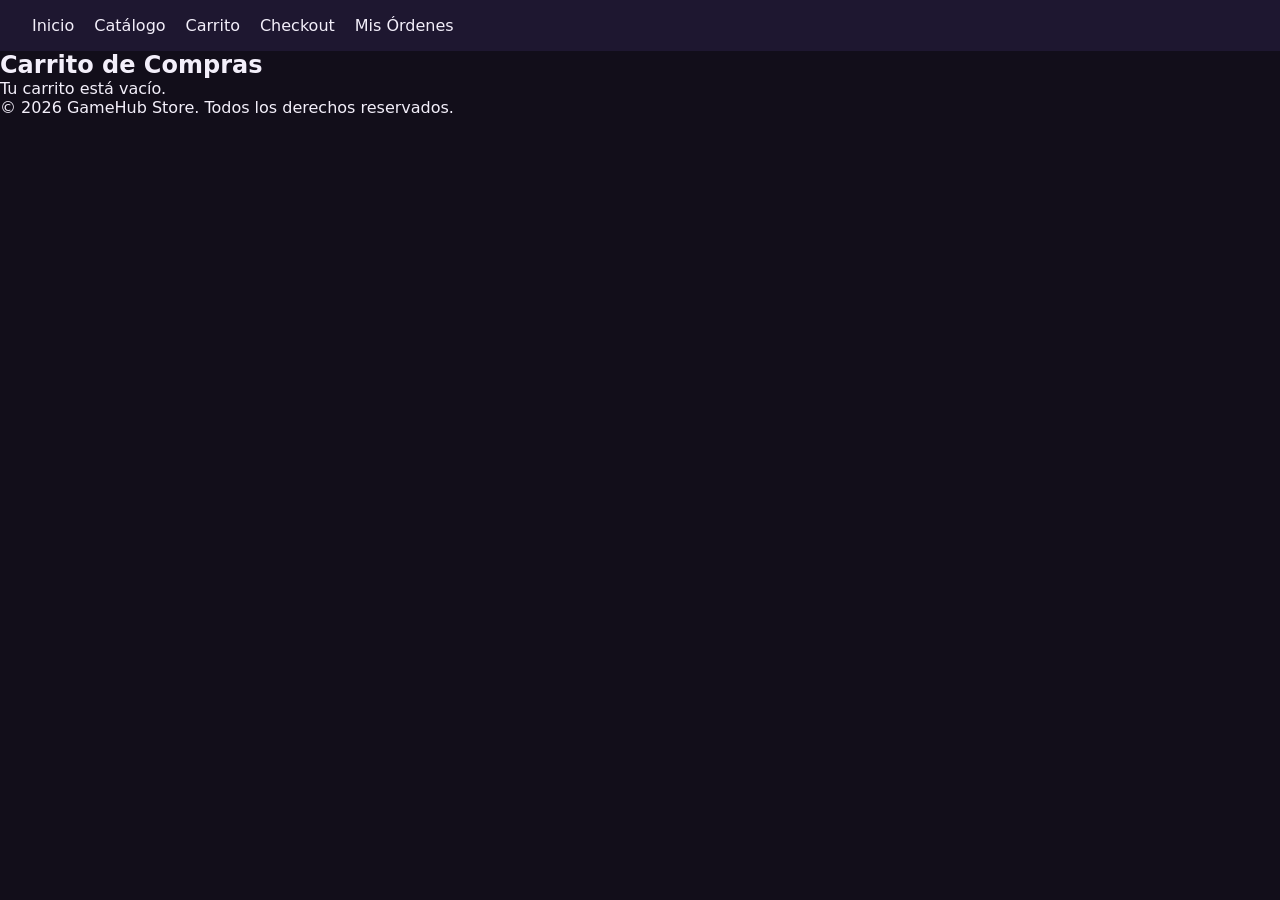
==== carrito.html @ ca14b41c "test" ====
<!DOCTYPE html>
<html lang="es">
<head>
    <meta charset="UTF-8">
    <meta name="viewport" content="width=device-width, initial-scale=1.0">
    <title>Carrito - GameHub Store</title>
    <link rel="stylesheet" href="style.css">
</head>
<body>
    <header>
        <nav>
            <ul>
                <li><a href="index.html">Inicio</a></li>
                <li><a href="catalogo.html">Catálogo</a></li>
                <li><a href="carrito.html">Carrito</a></li>
                <li><a href="checkout.html">Checkout</a></li>
                <li><a href="ordenes.html">Mis Órdenes</a></li>
            </ul>
        </nav>
    </header>

    <main>
        <section>
            <h1>Carrito de Compras</h1>
            <div id="contenedor-carrito">
                <!-- Se poblará con JavaScript según la pauta de EP1 -->
                <p>Tu carrito está vacío.</p>
            </div>
        </section>
    </main>

    <footer>
        <p>&copy; 2026 GameHub Store. Todos los derechos reservados.</p>
    </footer>
</body>
</html>
---- style.css ----
/* Declaración de la Paleta 4: Neón de tienda */
:root {
    --color-fondo: #120E1A;
    --color-superficie: #1E1730;
    --color-primario: #D6236A;
    --color-acento: #00D2FF;
    --color-texto: #F3EFFA;
    --color-error: #FF7A7A;
    --radio-borde: 8px;
    --fuente-principal: system-ui, -apple-system, sans-serif;
}

/* Reseteo básico y aplicación de variables */
* {
    box-sizing: border-box;
    margin: 0;
    padding: 0;
}

body {
    background-color: var(--color-fondo);
    color: var(--color-texto);
    font-family: var(--fuente-principal);
}

/* Estilos de navegación base */
header {
    background-color: var(--color-superficie);
    padding: 1rem 2rem;
}

nav ul {
    list-style: none;
    display: flex; /* Flexbox exigido en EP1 */
    gap: 20px;
}

nav a {
    color: var(--color-texto);
    text-decoration: none;
}

nav a:hover {
    color: var(--color-acento);
}

/* Botón primario usando contraste adecuado */
.boton-primario {
    background-color: var(--color-primario);
    color: white; /* Blanco sobre el botón primario exigido */
    padding: 10px 20px;
    text-decoration: none;
    border-radius: var(--radio-borde);
    display: inline-block;
    border: none;
    cursor: pointer;
}
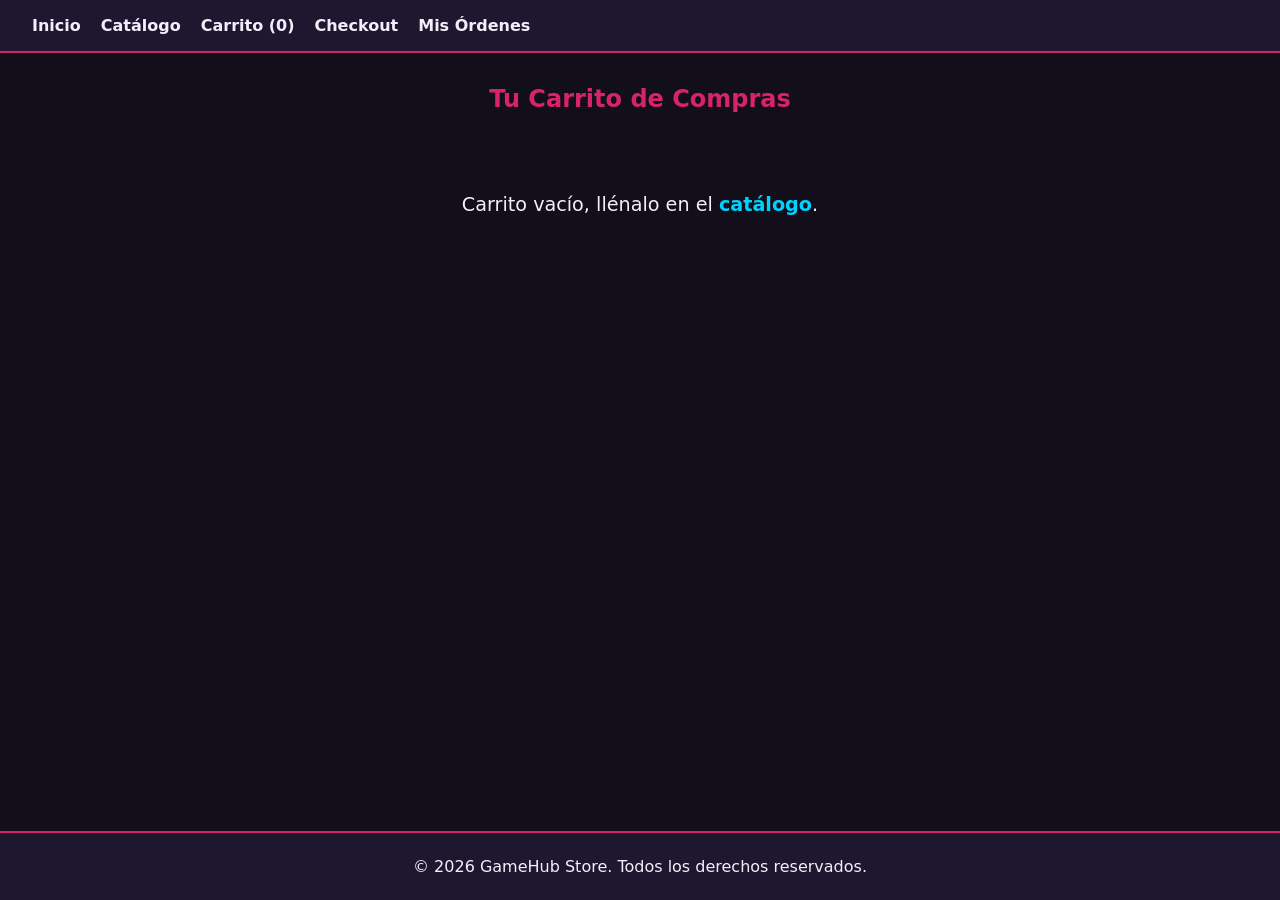
==== commit ff6713f8: "Catalogo y Carrito" ====
--- a/carrito.html
+++ b/carrito.html
@@ -10,27 +10,56 @@
     <header>
         <nav>
             <ul>
-                <li><a href="index.html">Inicio</a></li>
+                <li><a href="main.html">Inicio</a></li>
                 <li><a href="catalogo.html">Catálogo</a></li>
-                <li><a href="carrito.html">Carrito</a></li>
+                <!-- Se agregó el span para que el contador funcione aquí también -->
+                <li><a href="carrito.html">Carrito <span id="contador-carrito">(0)</span></a></li>
                 <li><a href="checkout.html">Checkout</a></li>
                 <li><a href="ordenes.html">Mis Órdenes</a></li>
             </ul>
         </nav>
     </header>
 
-    <main>
-        <section>
-            <h1>Carrito de Compras</h1>
-            <div id="contenedor-carrito">
-                <!-- Se poblará con JavaScript según la pauta de EP1 -->
-                <p>Tu carrito está vacío.</p>
+    <main class="contenedor-principal">
+        <section class="seccion-carrito">
+            <h1>Tu Carrito de Compras</h1>
+            
+            <!-- Mensaje de carrito vacío -->
+            <div id="mensaje-vacio" class="mensaje-vacio-texto">
+                Carrito vacío, llénalo en el <a href="catalogo.html">catálogo</a>.
             </div>
+
+            <!-- ¡AQUÍ ESTÁ EL ARREGLO! Este es el contenedor vital donde el JS inyecta los productos -->
+            <div id="contenedor-productos-carrito"></div>
+
+            <!-- Resumen y Totales -->
+            <aside id="resumen-carrito" class="oculto">
+                <h2>Resumen de la Orden</h2>
+                <div class="bloque-cupon">
+                    <label for="input-cupon">Código de Descuento:</label>
+                    <input type="text" id="input-cupon" placeholder="Ej: SETUP2026">
+                    <button id="btn-aplicar-cupon" class="boton-secundario">Aplicar</button>
+                    <p id="mensaje-cupon" class="mensaje-error"></p>
+                </div>
+                
+                <div class="totales">
+                    <p>Subtotal: $<span id="txt-subtotal">0</span></p>
+                    <p>Descuento: -$<span id="txt-descuento">0</span></p>
+                    <h3>Total: $<span id="txt-total">0</span></h3>
+                </div>
+
+                <div class="acciones-carrito">
+                    <button id="btn-vaciar" class="boton-peligro">Vaciar Carrito</button>
+                    <a href="checkout.html" class="boton-primario">Ir a Pagar</a>
+                </div>
+            </aside>
         </section>
     </main>
 
     <footer>
         <p>&copy; 2026 GameHub Store. Todos los derechos reservados.</p>
     </footer>
+
+    <script src="carrito.js"></script>
 </body>
 </html>
--- a/style.css
+++ b/style.css
@@ -1,57 +1,432 @@
-/* Declaración de la Paleta 4: Neón de tienda */
+/* --- PALETA DE COLORES: PALETA 4 (Neón de tienda) --- */
 :root {
-    --color-fondo: #120E1A;
-    --color-superficie: #1E1730;
-    --color-primario: #D6236A;
-    --color-acento: #00D2FF;
-    --color-texto: #F3EFFA;
-    --color-error: #FF7A7A;
+    --color-fondo: #120E1A;       /* Violeta oscuro para el fondo base */
+    --color-superficie: #1E1730;  /* Violeta un poco más claro para tarjetas/contenedores */
+    --color-primario: #D6236A;    /* Magenta para acciones principales */
+    --color-acento: #00D2FF;      /* Cian para destacar precios o links */
+    --color-texto: #F3EFFA;       /* Blanco/Gris claro para lectura */
+    --color-error: #FF7A7A;       /* Rojo/Salmón para errores y alertas */
     --radio-borde: 8px;
     --fuente-principal: system-ui, -apple-system, sans-serif;
 }
 
-/* Reseteo básico y aplicación de variables */
+/* --- ESTILOS BASE Y ESTRUCTURA --- */
 * {
-    box-sizing: border-box;
     margin: 0;
     padding: 0;
-}
-
-body {
-    background-color: var(--color-fondo);
-    color: var(--color-texto);
+    box-sizing: border-box;
     font-family: var(--fuente-principal);
 }
 
-/* Estilos de navegación base */
+body { 
+    background-color: var(--color-fondo); 
+    color: var(--color-texto); 
+    display: flex;
+    flex-direction: column;
+    min-height: 100vh; /* Ocupa al menos el 100% de la altura de la pantalla */
+}
+
+main {
+    flex: 1; /* Permite que el contenido principal crezca y empuje el footer hacia abajo */
+    padding: 2rem;
+    max-width: 1200px;
+    margin: 0 auto;
+    width: 100%;
+}
+
+/* --- NAVEGACIÓN (CABECERA) --- */
 header {
     background-color: var(--color-superficie);
     padding: 1rem 2rem;
+    border-bottom: 2px solid var(--color-primario);
 }
 
 nav ul {
     list-style: none;
-    display: flex; /* Flexbox exigido en EP1 */
+    display: flex;
     gap: 20px;
 }
 
 nav a {
     color: var(--color-texto);
     text-decoration: none;
-}
-
-nav a:hover {
+    font-weight: bold;
+    transition: color 0.3s;
+}
+
+nav a:hover, nav a.activo {
     color: var(--color-acento);
 }
 
-/* Botón primario usando contraste adecuado */
+/* --- COMPONENTES GENÉRICOS --- */
 .boton-primario {
     background-color: var(--color-primario);
-    color: white; /* Blanco sobre el botón primario exigido */
+    color: #F3EFFA; 
+    border: none;
+    border-radius: var(--radio-borde);
+    cursor: pointer;
+    font-weight: bold;
+    transition: filter 0.3s;
     padding: 10px 20px;
+    text-align: center;
+    display: inline-block;
     text-decoration: none;
-    border-radius: var(--radio-borde);
-    display: inline-block;
+}
+
+.boton-primario:hover {
+    filter: brightness(1.2);
+}
+
+.boton-secundario {
+    background-color: transparent;
+    color: var(--color-acento);
+    border: 1px solid var(--color-acento);
+    padding: 8px 16px;
+    border-radius: var(--radio-borde);
+    cursor: pointer;
+}
+
+.boton-peligro {
+    background-color: var(--color-error);
+    color: #120E1A; 
+    padding: 8px 16px;
     border: none;
+    border-radius: var(--radio-borde);
     cursor: pointer;
+    font-weight: bold;
+}
+
+.mensaje-error { 
+    color: var(--color-error); 
+    font-size: 0.9rem;
+    margin-top: 5px;
+}
+
+.oculto {
+    display: none !important;
+}
+
+/* --- VISTA: CARRITO DE COMPRAS --- */
+.seccion-carrito {
+    display: grid;
+    grid-template-columns: 2fr 1fr;
+    gap: 2rem;
+}
+
+.seccion-carrito > h1 {
+    grid-column: 1 / -1; 
+    text-align: center;
+    margin-bottom: 1rem;
+    color: var(--color-primario);
+}
+
+.mensaje-vacio-texto {
+    grid-column: 1 / -1;
+    text-align: center;
+    font-size: 1.2rem;
+    margin-top: 2rem;
+}
+
+.mensaje-vacio-texto a {
+    color: var(--color-acento);
+    text-decoration: none;
+    font-weight: bold;
+}
+
+.mensaje-vacio-texto a:hover {
+    text-decoration: underline;
+}
+
+/* Diseño Estructurado de la Línea del Carrito */
+.linea-carrito {
+    display: grid;
+    grid-template-columns: 80px 2fr 1fr 1fr auto;
+    gap: 1.5rem;
+    align-items: center;
+    background-color: var(--color-superficie);
+    padding: 1.5rem;
+    margin-bottom: 1.5rem;
+    border-radius: var(--radio-borde);
+    border: 1px solid #332854;
+    transition: box-shadow 0.3s ease, border-color 0.3s ease, transform 0.2s ease;
+}
+
+.linea-carrito:hover {
+    border-color: var(--color-primario);
+    box-shadow: 0 0 15px rgba(214, 35, 106, 0.15); 
+    transform: translateX(5px); 
+}
+
+.linea-carrito img {
+    width: 80px;
+    height: 80px;
+    object-fit: cover;
+    border-radius: var(--radio-borde);
+    background-color: var(--color-fondo);
+    border: 1px solid #332854;
+}
+
+.info-producto h3 {
+    font-size: 1.15rem;
+    margin-bottom: 0.5rem;
+    color: var(--color-texto);
+}
+
+.info-producto p {
+    color: #A094B8; 
+    font-size: 0.95rem;
+}
+
+.control-cantidad {
+    display: flex;
+    flex-direction: column;
+    align-items: center;
+}
+
+.control-cantidad label {
+    font-size: 0.85rem;
+    margin-bottom: 0.3rem;
+    color: var(--color-acento); 
+}
+
+.control-cantidad input {
+    width: 65px;
+    padding: 8px;
+    background-color: var(--color-fondo);
+    color: var(--color-texto);
+    border: 1px solid var(--color-acento);
+    border-radius: 4px;
+    text-align: center;
+    font-weight: bold;
+}
+
+.stock-disponible {
+    font-size: 0.75rem;
+    color: #A094B8;
+    margin-top: 5px;
+}
+
+.subtotal-linea p {
+    font-size: 1.25rem;
+    font-weight: bold;
+    color: var(--color-primario); 
+    text-align: right;
+}
+
+.btn-quitar {
+    width: 40px;
+    height: 40px;
+    border-radius: 50%; 
+    display: flex;
+    justify-content: center;
+    align-items: center;
+    font-size: 1.2rem;
+    transition: transform 0.2s;
+}
+
+.btn-quitar:hover {
+    transform: scale(1.1);
+}
+
+/* Resumen del carrito (Totales) */
+#resumen-carrito {
+    background-color: var(--color-superficie);
+    padding: 1.5rem;
+    border-radius: var(--radio-borde);
+    height: fit-content;
+}
+
+.bloque-cupon {
+    margin: 1.5rem 0;
+}
+
+.bloque-cupon input {
+    width: 100%;
+    padding: 8px;
+    margin: 8px 0;
+    background-color: var(--color-fondo);
+    color: var(--color-texto);
+    border: 1px solid #332854;
+    border-radius: 4px;
+}
+
+.totales {
+    margin-bottom: 1.5rem;
+    border-top: 1px solid #332854;
+    padding-top: 1rem;
+}
+
+.totales h3 {
+    color: var(--color-acento); 
+    margin-top: 10px;
+    font-size: 1.5rem;
+}
+
+.acciones-carrito {
+    display: flex;
+    flex-direction: column;
+    gap: 10px;
+}
+
+/* --- VISTA: CATÁLOGO DE PRODUCTOS --- */
+.layout-catalogo {
+    display: grid;
+    grid-template-columns: 250px 1fr;
+    gap: 2rem;
+    align-items: start;
+}
+
+.panel-filtros {
+    background-color: var(--color-superficie);
+    padding: 1.5rem;
+    border-radius: var(--radio-borde);
+    border: 1px solid #332854;
+}
+
+.grupo-filtro {
+    margin-bottom: 1.2rem;
+    display: flex;
+    flex-direction: column;
+}
+
+.grupo-filtro label {
+    margin-bottom: 0.5rem;
+    font-weight: bold;
+    color: var(--color-acento); 
+}
+
+.grupo-filtro select,
+.grupo-filtro input {
+    padding: 8px;
+    background-color: var(--color-fondo);
+    color: var(--color-texto);
+    border: 1px solid #332854;
+    border-radius: 4px;
+    margin-bottom: 5px;
+}
+
+.grilla-productos {
+    display: grid;
+    grid-template-columns: repeat(auto-fill, minmax(220px, 1fr));
+    gap: 1.5rem;
+}
+
+.tarjeta-producto {
+    background-color: var(--color-superficie);
+    border-radius: var(--radio-borde);
+    padding: 1rem;
+    text-align: center;
+    border: 1px solid #332854;
+    transition: transform 0.2s;
+}
+
+.tarjeta-producto:hover {
+    transform: translateY(-5px);
+}
+
+.tarjeta-producto img {
+    width: 100%;
+    height: 200px;
+    object-fit: cover;
+    border-radius: var(--radio-borde);
+    margin-bottom: 1rem;
+}
+
+.info-tarjeta h3 {
+    font-size: 1.1rem;
+    margin-bottom: 0.5rem;
+    height: 40px; 
+}
+
+.precio {
+    font-size: 1.2rem;
+    font-weight: bold;
+    color: var(--color-primario); 
+    margin-bottom: 0.5rem;
+}
+
+.stock-ok {
+    color: var(--color-acento); 
+    font-size: 0.9rem;
+    margin-bottom: 1rem;
+}
+
+.stock-nulo {
+    color: var(--color-error); 
+    font-size: 0.9rem;
+    margin-bottom: 1rem;
+}
+
+.boton-deshabilitado {
+    background-color: #332854; 
+    color: #A094B8;
+    padding: 10px;
+    border: none;
+    border-radius: var(--radio-borde);
+    cursor: not-allowed;
+    width: 100%;
+}
+
+.contenedor-cargar-mas {
+    text-align: center;
+    margin-top: 2rem;
+}
+
+/* --- FOOTER --- */
+footer {
+    text-align: center;
+    padding: 1.5rem;
+    background-color: var(--color-superficie);
+    border-top: 2px solid var(--color-primario);
+    margin-top: 2rem;
+    width: 100%;
+}
+
+/* --- RESPONSIVIDAD (MÓVILES) --- */
+@media (max-width: 768px) {
+    .seccion-carrito, .layout-catalogo {
+        grid-template-columns: 1fr;
+    }
+
+    /* Ajuste de la línea del carrito para móviles */
+    .linea-carrito {
+        grid-template-columns: 80px 1fr auto;
+        grid-template-rows: auto auto auto;
+        gap: 1rem;
+    }
+
+    .info-producto {
+        grid-column: 2;
+        grid-row: 1;
+    }
+
+    .btn-quitar {
+        grid-column: 3;
+        grid-row: 1;
+    }
+
+    .control-cantidad {
+        grid-column: 1 / -1;
+        grid-row: 2;
+        flex-direction: row;
+        justify-content: space-between;
+        background-color: var(--color-fondo);
+        padding: 10px;
+        border-radius: var(--radio-borde);
+    }
+
+    .control-cantidad label { margin: 0; }
+    .stock-disponible { margin: 0; }
+
+    .subtotal-linea {
+        grid-column: 1 / -1;
+        grid-row: 3;
+        text-align: center;
+        border-top: 1px dashed #332854;
+        padding-top: 10px;
+    }
+    
+    .subtotal-linea p {
+        text-align: center;
+    }
 }
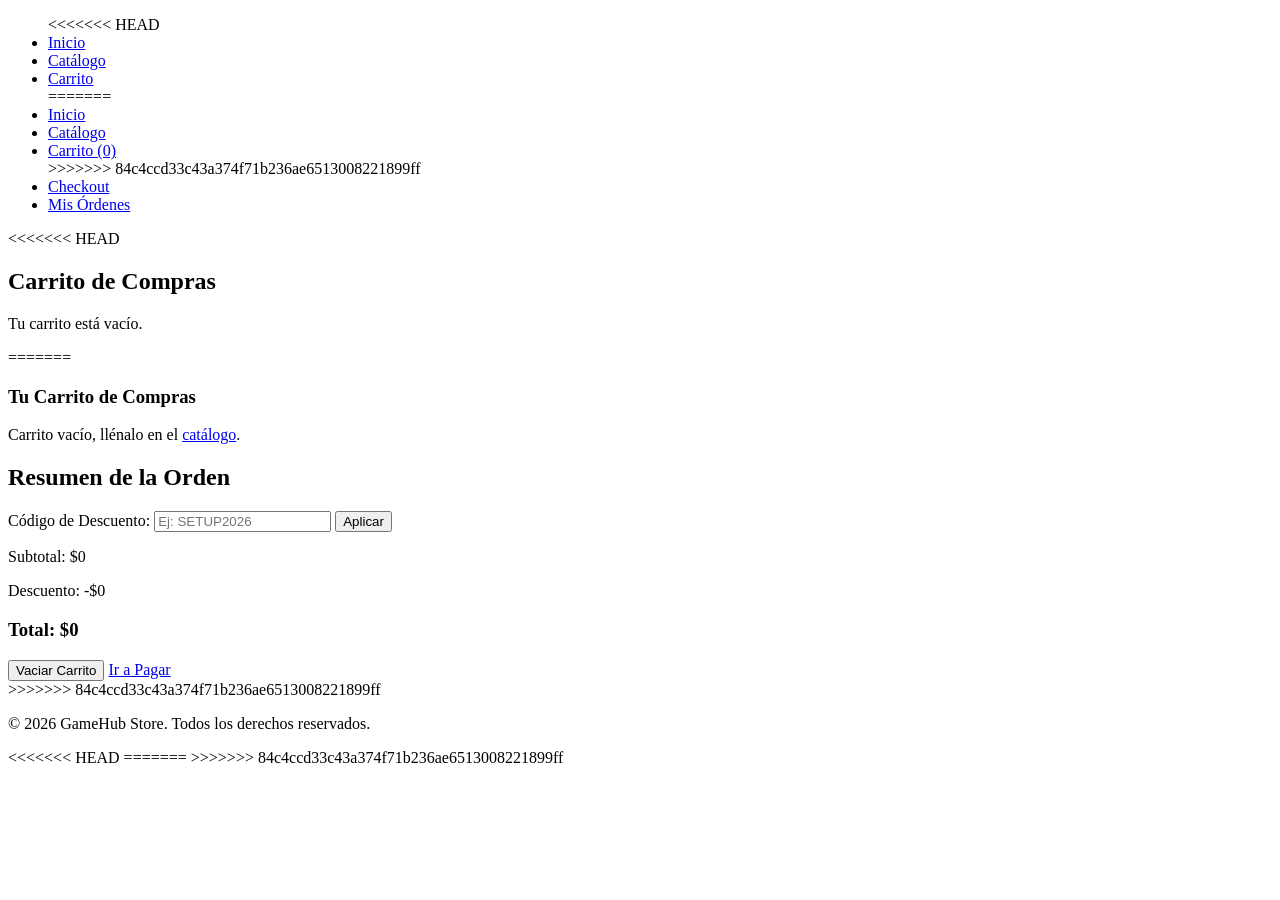
==== commit f2d58ba7: "mejoras visuales en catalogo y logica en index" ====
--- a/carrito.html
+++ b/carrito.html
@@ -10,16 +10,31 @@
     <header>
         <nav>
             <ul>
+<<<<<<< HEAD
+                <li><a href="index.html">Inicio</a></li>
+                <li><a href="catalogo.html">Catálogo</a></li>
+                <li><a href="carrito.html">Carrito</a></li>
+=======
                 <li><a href="main.html">Inicio</a></li>
                 <li><a href="catalogo.html">Catálogo</a></li>
                 <!-- Se agregó el span para que el contador funcione aquí también -->
                 <li><a href="carrito.html">Carrito <span id="contador-carrito">(0)</span></a></li>
+>>>>>>> 84c4ccd33c43a374f71b236ae6513008221899ff
                 <li><a href="checkout.html">Checkout</a></li>
                 <li><a href="ordenes.html">Mis Órdenes</a></li>
             </ul>
         </nav>
     </header>
 
+<<<<<<< HEAD
+    <main>
+        <section>
+            <h1>Carrito de Compras</h1>
+            <div id="contenedor-carrito">
+                <!-- Se poblará con JavaScript según la pauta de EP1 -->
+                <p>Tu carrito está vacío.</p>
+            </div>
+=======
     <main class="contenedor-principal">
         <section class="seccion-carrito">
             <h1>Tu Carrito de Compras</h1>
@@ -53,13 +68,17 @@
                     <a href="checkout.html" class="boton-primario">Ir a Pagar</a>
                 </div>
             </aside>
+>>>>>>> 84c4ccd33c43a374f71b236ae6513008221899ff
         </section>
     </main>
 
     <footer>
         <p>&copy; 2026 GameHub Store. Todos los derechos reservados.</p>
     </footer>
+<<<<<<< HEAD
+=======
 
     <script src="carrito.js"></script>
+>>>>>>> 84c4ccd33c43a374f71b236ae6513008221899ff
 </body>
 </html>
--- a/style.css
+++ b/style.css
@@ -1,3 +1,13 @@
+<<<<<<< HEAD
+/* Declaración de la Paleta 4: Neón de tienda */
+:root {
+    --color-fondo: #120E1A;
+    --color-superficie: #1E1730;
+    --color-primario: #D6236A;
+    --color-acento: #00D2FF;
+    --color-texto: #F3EFFA;
+    --color-error: #FF7A7A;
+=======
 /* --- PALETA DE COLORES: PALETA 4 (Neón de tienda) --- */
 :root {
     --color-fondo: #120E1A;       /* Violeta oscuro para el fondo base */
@@ -6,10 +16,30 @@
     --color-acento: #00D2FF;      /* Cian para destacar precios o links */
     --color-texto: #F3EFFA;       /* Blanco/Gris claro para lectura */
     --color-error: #FF7A7A;       /* Rojo/Salmón para errores y alertas */
+>>>>>>> 84c4ccd33c43a374f71b236ae6513008221899ff
     --radio-borde: 8px;
     --fuente-principal: system-ui, -apple-system, sans-serif;
 }
 
+<<<<<<< HEAD
+/* Reseteo básico y aplicación de variables */
+* {
+    box-sizing: border-box;
+    margin: 0;
+    padding: 0;
+}
+
+body {
+    background-color: var(--color-fondo);
+    color: var(--color-texto);
+    font-family: var(--fuente-principal);
+}
+
+/* Estilos de navegación base */
+header {
+    background-color: var(--color-superficie);
+    padding: 1rem 2rem;
+=======
 /* --- ESTILOS BASE Y ESTRUCTURA --- */
 * {
     margin: 0;
@@ -39,17 +69,40 @@
     background-color: var(--color-superficie);
     padding: 1rem 2rem;
     border-bottom: 2px solid var(--color-primario);
+>>>>>>> 84c4ccd33c43a374f71b236ae6513008221899ff
 }
 
 nav ul {
     list-style: none;
-    display: flex;
+<<<<<<< HEAD
+    display: flex; /* Flexbox exigido en EP1 */
+=======
+    display: flex;
+>>>>>>> 84c4ccd33c43a374f71b236ae6513008221899ff
     gap: 20px;
 }
 
 nav a {
     color: var(--color-texto);
     text-decoration: none;
+<<<<<<< HEAD
+}
+
+nav a:hover {
+    color: var(--color-acento);
+}
+
+/* Botón primario usando contraste adecuado */
+.boton-primario {
+    background-color: var(--color-primario);
+    color: white; /* Blanco sobre el botón primario exigido */
+    padding: 10px 20px;
+    text-decoration: none;
+    border-radius: var(--radio-borde);
+    display: inline-block;
+    border: none;
+    cursor: pointer;
+=======
     font-weight: bold;
     transition: color 0.3s;
 }
@@ -429,4 +482,5 @@
     .subtotal-linea p {
         text-align: center;
     }
+>>>>>>> 84c4ccd33c43a374f71b236ae6513008221899ff
 }
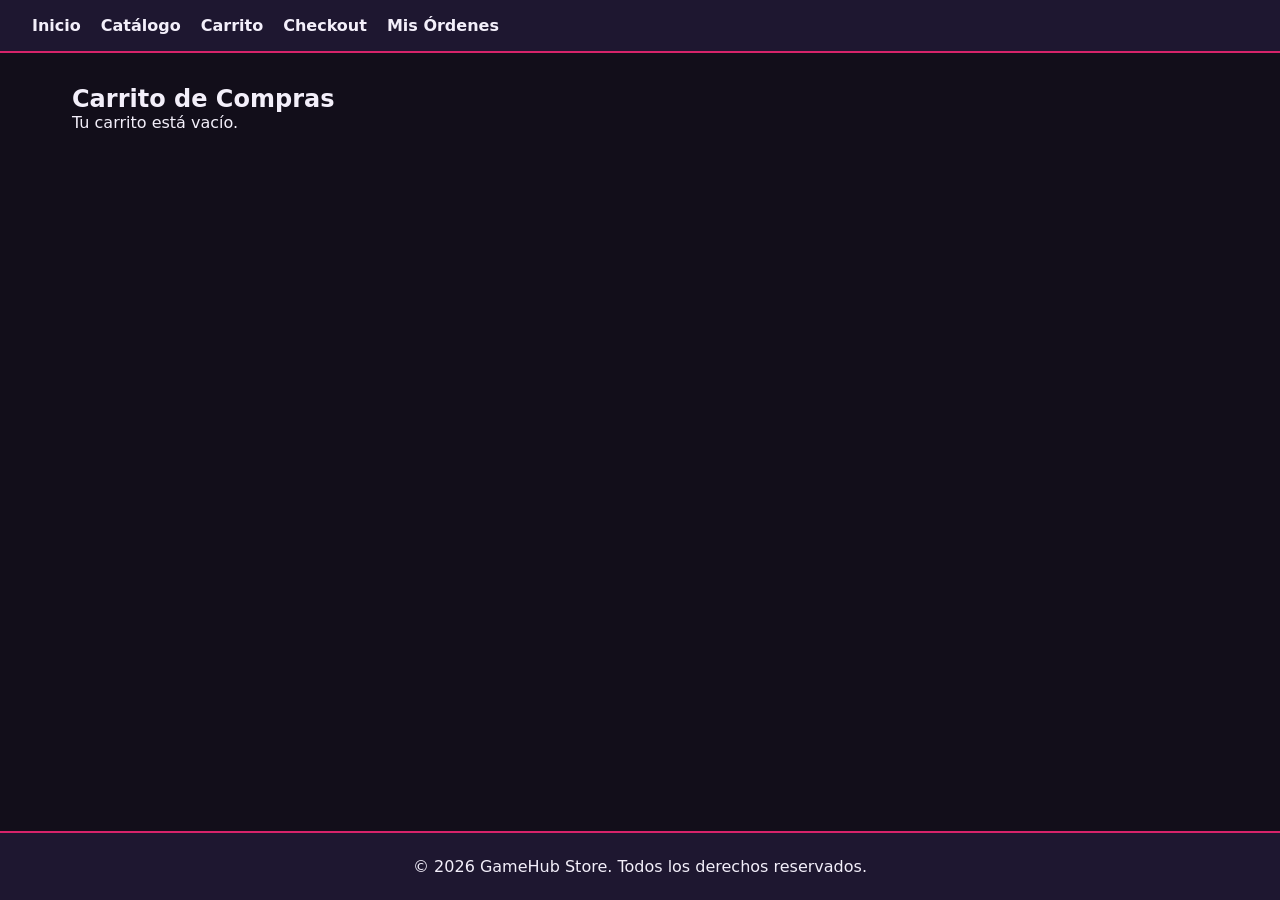
==== commit a9641994: "Refactor carrito.html and style.css for improved structure and functionality" ====
--- a/carrito.html
+++ b/carrito.html
@@ -10,23 +10,15 @@
     <header>
         <nav>
             <ul>
-<<<<<<< HEAD
                 <li><a href="index.html">Inicio</a></li>
                 <li><a href="catalogo.html">Catálogo</a></li>
                 <li><a href="carrito.html">Carrito</a></li>
-=======
-                <li><a href="main.html">Inicio</a></li>
-                <li><a href="catalogo.html">Catálogo</a></li>
-                <!-- Se agregó el span para que el contador funcione aquí también -->
-                <li><a href="carrito.html">Carrito <span id="contador-carrito">(0)</span></a></li>
->>>>>>> 84c4ccd33c43a374f71b236ae6513008221899ff
                 <li><a href="checkout.html">Checkout</a></li>
                 <li><a href="ordenes.html">Mis Órdenes</a></li>
             </ul>
         </nav>
     </header>
 
-<<<<<<< HEAD
     <main>
         <section>
             <h1>Carrito de Compras</h1>
@@ -34,51 +26,11 @@
                 <!-- Se poblará con JavaScript según la pauta de EP1 -->
                 <p>Tu carrito está vacío.</p>
             </div>
-=======
-    <main class="contenedor-principal">
-        <section class="seccion-carrito">
-            <h1>Tu Carrito de Compras</h1>
-            
-            <!-- Mensaje de carrito vacío -->
-            <div id="mensaje-vacio" class="mensaje-vacio-texto">
-                Carrito vacío, llénalo en el <a href="catalogo.html">catálogo</a>.
-            </div>
-
-            <!-- ¡AQUÍ ESTÁ EL ARREGLO! Este es el contenedor vital donde el JS inyecta los productos -->
-            <div id="contenedor-productos-carrito"></div>
-
-            <!-- Resumen y Totales -->
-            <aside id="resumen-carrito" class="oculto">
-                <h2>Resumen de la Orden</h2>
-                <div class="bloque-cupon">
-                    <label for="input-cupon">Código de Descuento:</label>
-                    <input type="text" id="input-cupon" placeholder="Ej: SETUP2026">
-                    <button id="btn-aplicar-cupon" class="boton-secundario">Aplicar</button>
-                    <p id="mensaje-cupon" class="mensaje-error"></p>
-                </div>
-                
-                <div class="totales">
-                    <p>Subtotal: $<span id="txt-subtotal">0</span></p>
-                    <p>Descuento: -$<span id="txt-descuento">0</span></p>
-                    <h3>Total: $<span id="txt-total">0</span></h3>
-                </div>
-
-                <div class="acciones-carrito">
-                    <button id="btn-vaciar" class="boton-peligro">Vaciar Carrito</button>
-                    <a href="checkout.html" class="boton-primario">Ir a Pagar</a>
-                </div>
-            </aside>
->>>>>>> 84c4ccd33c43a374f71b236ae6513008221899ff
         </section>
     </main>
 
     <footer>
         <p>&copy; 2026 GameHub Store. Todos los derechos reservados.</p>
     </footer>
-<<<<<<< HEAD
-=======
-
-    <script src="carrito.js"></script>
->>>>>>> 84c4ccd33c43a374f71b236ae6513008221899ff
 </body>
 </html>
--- a/style.css
+++ b/style.css
@@ -1,45 +1,15 @@
-<<<<<<< HEAD
-/* Declaración de la Paleta 4: Neón de tienda */
-:root {
-    --color-fondo: #120E1A;
-    --color-superficie: #1E1730;
-    --color-primario: #D6236A;
-    --color-acento: #00D2FF;
-    --color-texto: #F3EFFA;
-    --color-error: #FF7A7A;
-=======
 /* --- PALETA DE COLORES: PALETA 4 (Neón de tienda) --- */
 :root {
     --color-fondo: #120E1A;       /* Violeta oscuro para el fondo base */
     --color-superficie: #1E1730;  /* Violeta un poco más claro para tarjetas/contenedores */
     --color-primario: #D6236A;    /* Magenta para acciones principales */
-    --color-acento: #00D2FF;      /* Cian para destacar precios o links */
+    --color-acento: #004ffa;      /* Cian para destacar precios o links */
     --color-texto: #F3EFFA;       /* Blanco/Gris claro para lectura */
     --color-error: #FF7A7A;       /* Rojo/Salmón para errores y alertas */
->>>>>>> 84c4ccd33c43a374f71b236ae6513008221899ff
     --radio-borde: 8px;
     --fuente-principal: system-ui, -apple-system, sans-serif;
 }
 
-<<<<<<< HEAD
-/* Reseteo básico y aplicación de variables */
-* {
-    box-sizing: border-box;
-    margin: 0;
-    padding: 0;
-}
-
-body {
-    background-color: var(--color-fondo);
-    color: var(--color-texto);
-    font-family: var(--fuente-principal);
-}
-
-/* Estilos de navegación base */
-header {
-    background-color: var(--color-superficie);
-    padding: 1rem 2rem;
-=======
 /* --- ESTILOS BASE Y ESTRUCTURA --- */
 * {
     margin: 0;
@@ -69,40 +39,17 @@
     background-color: var(--color-superficie);
     padding: 1rem 2rem;
     border-bottom: 2px solid var(--color-primario);
->>>>>>> 84c4ccd33c43a374f71b236ae6513008221899ff
 }
 
 nav ul {
     list-style: none;
-<<<<<<< HEAD
-    display: flex; /* Flexbox exigido en EP1 */
-=======
-    display: flex;
->>>>>>> 84c4ccd33c43a374f71b236ae6513008221899ff
+    display: flex;
     gap: 20px;
 }
 
 nav a {
     color: var(--color-texto);
     text-decoration: none;
-<<<<<<< HEAD
-}
-
-nav a:hover {
-    color: var(--color-acento);
-}
-
-/* Botón primario usando contraste adecuado */
-.boton-primario {
-    background-color: var(--color-primario);
-    color: white; /* Blanco sobre el botón primario exigido */
-    padding: 10px 20px;
-    text-decoration: none;
-    border-radius: var(--radio-borde);
-    display: inline-block;
-    border: none;
-    cursor: pointer;
-=======
     font-weight: bold;
     transition: color 0.3s;
 }
@@ -482,5 +429,4 @@
     .subtotal-linea p {
         text-align: center;
     }
->>>>>>> 84c4ccd33c43a374f71b236ae6513008221899ff
 }
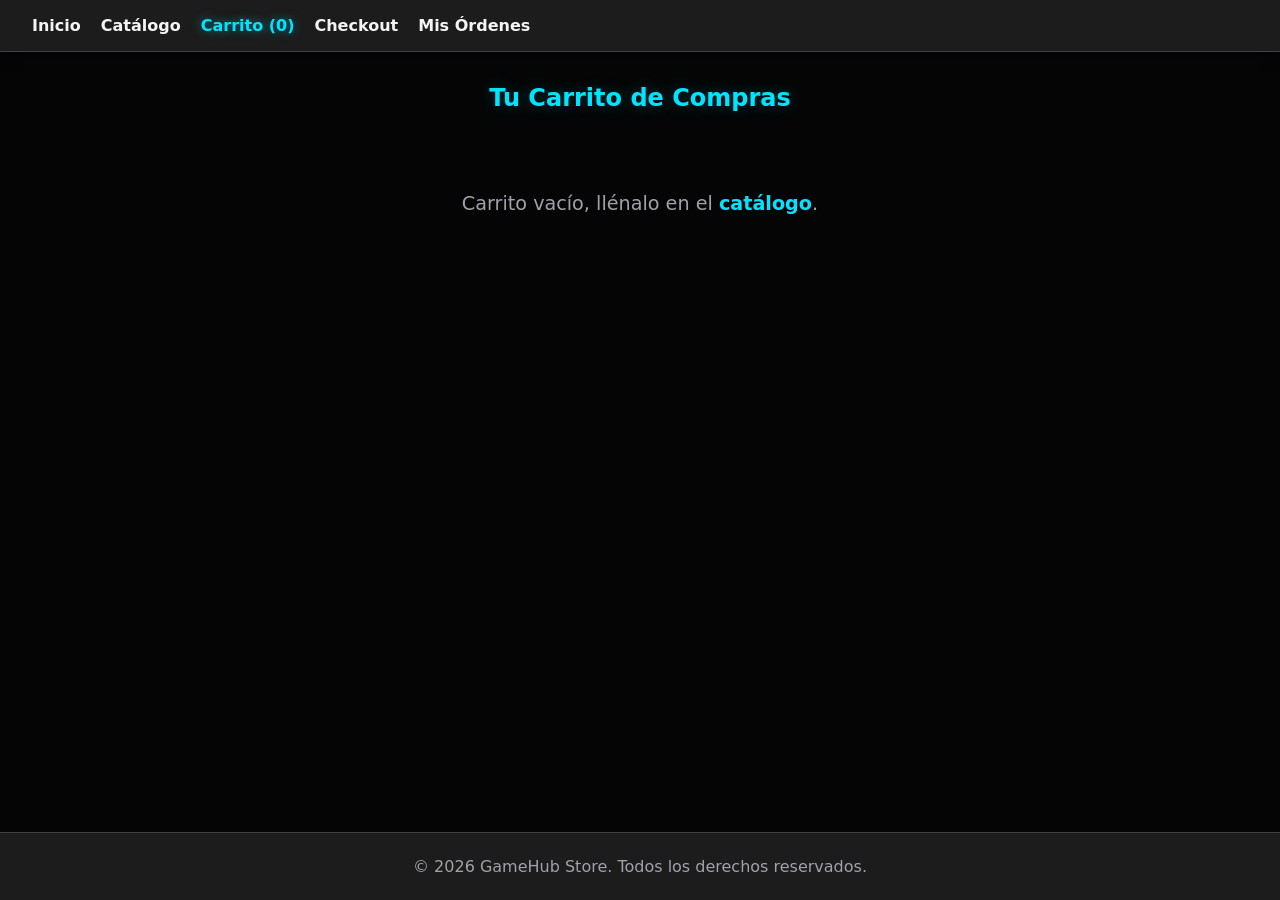
==== commit 08b1df15: "mejoras en style.css, bug en carrito fix, chekout completed" ====
--- a/carrito.html
+++ b/carrito.html
@@ -12,25 +12,53 @@
             <ul>
                 <li><a href="index.html">Inicio</a></li>
                 <li><a href="catalogo.html">Catálogo</a></li>
-                <li><a href="carrito.html">Carrito</a></li>
+                <li><a href="carrito.html" class="activo">Carrito <span id="contador-carrito">(0)</span></a></li>
                 <li><a href="checkout.html">Checkout</a></li>
                 <li><a href="ordenes.html">Mis Órdenes</a></li>
             </ul>
         </nav>
     </header>
 
-    <main>
-        <section>
-            <h1>Carrito de Compras</h1>
-            <div id="contenedor-carrito">
-                <!-- Se poblará con JavaScript según la pauta de EP1 -->
-                <p>Tu carrito está vacío.</p>
+    <main class="contenedor-principal">
+        <section class="seccion-carrito">
+            <h1>Tu Carrito de Compras</h1>
+
+            <!-- Mensaje de carrito vacío -->
+            <div id="mensaje-vacio" class="mensaje-vacio-texto">
+                Carrito vacío, llénalo en el <a href="catalogo.html">catálogo</a>.
             </div>
+
+            <!-- Contenedor donde carrito.js inyecta las líneas del carrito -->
+            <div id="contenedor-productos-carrito"></div>
+
+            <!-- Resumen y Totales -->
+            <aside id="resumen-carrito" class="oculto">
+                <h2>Resumen de la Orden</h2>
+                <div class="bloque-cupon">
+                    <label for="input-cupon">Código de Descuento:</label>
+                    <input type="text" id="input-cupon" placeholder="Ej: SETUP2026">
+                    <button id="btn-aplicar-cupon" class="boton-secundario">Aplicar</button>
+                    <p id="mensaje-cupon" class="mensaje-error"></p>
+                </div>
+
+                <div class="totales">
+                    <p>Subtotal: $<span id="txt-subtotal">0</span></p>
+                    <p>Descuento: -$<span id="txt-descuento">0</span></p>
+                    <h3>Total: $<span id="txt-total">0</span></h3>
+                </div>
+
+                <div class="acciones-carrito">
+                    <button id="btn-vaciar" class="boton-peligro">Vaciar Carrito</button>
+                    <a href="checkout.html" class="boton-primario">Ir a Pagar</a>
+                </div>
+            </aside>
         </section>
     </main>
 
     <footer>
         <p>&copy; 2026 GameHub Store. Todos los derechos reservados.</p>
     </footer>
+
+    <script src="carrito.js"></script>
 </body>
-</html>+</html>
--- a/style.css
+++ b/style.css
@@ -1,16 +1,32 @@
-/* --- PALETA DE COLORES: PALETA 4 (Neón de tienda) --- */
+/* =========================================================
+   PALETA FUTURISTA / MINIMALISTA
+   ========================================================= */
 :root {
-    --color-fondo: #120E1A;       /* Violeta oscuro para el fondo base */
-    --color-superficie: #1E1730;  /* Violeta un poco más claro para tarjetas/contenedores */
-    --color-primario: #D6236A;    /* Magenta para acciones principales */
-    --color-acento: #004ffa;      /* Cian para destacar precios o links */
-    --color-texto: #F3EFFA;       /* Blanco/Gris claro para lectura */
-    --color-error: #FF7A7A;       /* Rojo/Salmón para errores y alertas */
+    --color-fondo: #050505;
+    --color-superficie: #1C1C1C;
+    --color-superficie-hover: #242424;
+    --color-borde: #3F3F46;
+
+    --color-primario: #00E5FF;
+    --color-acento: #00E5FF;
+
+    --color-texto: #F4F4F5;
+    --color-texto-secundario: #A1A1AA;
+
+    --color-error: #FF4D6D;
+
     --radio-borde: 8px;
-    --fuente-principal: system-ui, -apple-system, sans-serif;
-}
-
-/* --- ESTILOS BASE Y ESTRUCTURA --- */
+    --fuente-principal: system-ui, -apple-system, BlinkMacSystemFont, "Segoe UI", sans-serif;
+
+    --sombra-cian: 0 0 20px rgba(0, 229, 255, 0.12);
+    --sombra-cian-fuerte: 0 0 25px rgba(0, 229, 255, 0.25);
+}
+
+
+/* =========================================================
+   ESTILOS BASE
+   ========================================================= */
+
 * {
     margin: 0;
     padding: 0;
@@ -18,87 +34,163 @@
     font-family: var(--fuente-principal);
 }
 
-body { 
-    background-color: var(--color-fondo); 
-    color: var(--color-texto); 
+body {
+    background-color: var(--color-fondo);
+    color: var(--color-texto);
+
     display: flex;
     flex-direction: column;
-    min-height: 100vh; /* Ocupa al menos el 100% de la altura de la pantalla */
-}
+
+    min-height: 100vh;
+}
+
+
+/* =========================================================
+   CONTENIDO PRINCIPAL
+   ========================================================= */
 
 main {
-    flex: 1; /* Permite que el contenido principal crezca y empuje el footer hacia abajo */
+    flex: 1;
+
     padding: 2rem;
     max-width: 1200px;
+
     margin: 0 auto;
     width: 100%;
 }
 
-/* --- NAVEGACIÓN (CABECERA) --- */
+
+/* =========================================================
+   NAVEGACIÓN
+   ========================================================= */
+
 header {
     background-color: var(--color-superficie);
+
     padding: 1rem 2rem;
-    border-bottom: 2px solid var(--color-primario);
+
+    border-bottom: 1px solid var(--color-borde);
+
+    box-shadow: 0 2px 15px rgba(0, 0, 0, 0.4);
 }
 
 nav ul {
     list-style: none;
+
     display: flex;
     gap: 20px;
 }
 
 nav a {
     color: var(--color-texto);
+
     text-decoration: none;
     font-weight: bold;
-    transition: color 0.3s;
-}
-
-nav a:hover, nav a.activo {
-    color: var(--color-acento);
-}
-
-/* --- COMPONENTES GENÉRICOS --- */
+
+    transition: color 0.25s ease;
+}
+
+nav a:hover,
+nav a.activo {
+    color: var(--color-acento);
+
+    text-shadow: 0 0 10px rgba(0, 229, 255, 0.5);
+}
+
+
+/* =========================================================
+   BOTONES
+   ========================================================= */
+
 .boton-primario {
     background-color: var(--color-primario);
-    color: #F3EFFA; 
+
+    color: #050505;
+
     border: none;
     border-radius: var(--radio-borde);
+
     cursor: pointer;
-    font-weight: bold;
-    transition: filter 0.3s;
+
+    font-weight: 700;
+
     padding: 10px 20px;
+
     text-align: center;
     display: inline-block;
+
     text-decoration: none;
+
+    transition:
+        transform 0.2s ease,
+        box-shadow 0.2s ease,
+        filter 0.2s ease;
 }
 
 .boton-primario:hover {
-    filter: brightness(1.2);
-}
+    filter: brightness(1.1);
+
+    transform: translateY(-2px);
+
+    box-shadow: var(--sombra-cian-fuerte);
+}
+
 
 .boton-secundario {
     background-color: transparent;
-    color: var(--color-acento);
+
+    color: var(--color-acento);
+
     border: 1px solid var(--color-acento);
+
     padding: 8px 16px;
-    border-radius: var(--radio-borde);
+
+    border-radius: var(--radio-borde);
+
     cursor: pointer;
-}
+
+    transition:
+        background-color 0.2s ease,
+        box-shadow 0.2s ease;
+}
+
+.boton-secundario:hover {
+    background-color: rgba(0, 229, 255, 0.08);
+
+    box-shadow: var(--sombra-cian);
+}
+
 
 .boton-peligro {
-    background-color: var(--color-error);
-    color: #120E1A; 
+    background-color:  #e5dbdd;
+
+    color: #000000;
+
     padding: 8px 16px;
+
     border: none;
-    border-radius: var(--radio-borde);
+
+    border-radius: var(--radio-borde);
+
     cursor: pointer;
+
     font-weight: bold;
 }
 
-.mensaje-error { 
-    color: var(--color-error); 
+.boton-peligro:hover {
+    filter: brightness(1.1);
+}
+
+
+/* =========================================================
+   MENSAJES
+   ========================================================= */
+
+.mensaje-error {
+    color: var(--color-error);
+
     font-size: 0.9rem;
+
     margin-top: 5px;
 }
 
@@ -106,30 +198,49 @@
     display: none !important;
 }
 
-/* --- VISTA: CARRITO DE COMPRAS --- */
+
+/* =========================================================
+   CARRITO
+   ========================================================= */
+
 .seccion-carrito {
     display: grid;
+
     grid-template-columns: 2fr 1fr;
+
     gap: 2rem;
 }
 
 .seccion-carrito > h1 {
-    grid-column: 1 / -1; 
+    grid-column: 1 / -1;
+
     text-align: center;
+
     margin-bottom: 1rem;
-    color: var(--color-primario);
-}
+
+    color: var(--color-acento);
+
+    text-shadow: 0 0 15px rgba(0, 229, 255, 0.25);
+}
+
 
 .mensaje-vacio-texto {
     grid-column: 1 / -1;
+
     text-align: center;
+
     font-size: 1.2rem;
+
     margin-top: 2rem;
+
+    color: var(--color-texto-secundario);
 }
 
 .mensaje-vacio-texto a {
     color: var(--color-acento);
+
     text-decoration: none;
+
     font-weight: bold;
 }
 
@@ -137,104 +248,192 @@
     text-decoration: underline;
 }
 
-/* Diseño Estructurado de la Línea del Carrito */
+
+/* =========================================================
+   LÍNEA DEL CARRITO
+   ========================================================= */
+
 .linea-carrito {
     display: grid;
+
     grid-template-columns: 80px 2fr 1fr 1fr auto;
+
     gap: 1.5rem;
+
     align-items: center;
+
     background-color: var(--color-superficie);
+
     padding: 1.5rem;
+
     margin-bottom: 1.5rem;
-    border-radius: var(--radio-borde);
-    border: 1px solid #332854;
-    transition: box-shadow 0.3s ease, border-color 0.3s ease, transform 0.2s ease;
+
+    border-radius: var(--radio-borde);
+
+    border: 1px solid var(--color-borde);
+
+    transition:
+        box-shadow 0.3s ease,
+        border-color 0.3s ease,
+        transform 0.2s ease;
 }
 
 .linea-carrito:hover {
-    border-color: var(--color-primario);
-    box-shadow: 0 0 15px rgba(214, 35, 106, 0.15); 
-    transform: translateX(5px); 
-}
+    border-color: var(--color-acento);
+
+    box-shadow: var(--sombra-cian);
+
+    transform: translateX(5px);
+}
+
 
 .linea-carrito img {
     width: 80px;
     height: 80px;
+
     object-fit: cover;
-    border-radius: var(--radio-borde);
+
+    border-radius: var(--radio-borde);
+
     background-color: var(--color-fondo);
-    border: 1px solid #332854;
-}
+
+    border: 1px solid var(--color-borde);
+}
+
 
 .info-producto h3 {
     font-size: 1.15rem;
+
     margin-bottom: 0.5rem;
+
     color: var(--color-texto);
 }
 
 .info-producto p {
-    color: #A094B8; 
+    color: var(--color-texto-secundario);
+
     font-size: 0.95rem;
 }
+
+
+/* =========================================================
+   CONTROL DE CANTIDAD
+   ========================================================= */
 
 .control-cantidad {
     display: flex;
+
     flex-direction: column;
+
     align-items: center;
 }
 
 .control-cantidad label {
     font-size: 0.85rem;
+
     margin-bottom: 0.3rem;
-    color: var(--color-acento); 
+
+    color: var(--color-acento);
 }
 
 .control-cantidad input {
     width: 65px;
+
     padding: 8px;
+
     background-color: var(--color-fondo);
+
     color: var(--color-texto);
-    border: 1px solid var(--color-acento);
+
+    border: 1px solid var(--color-borde);
+
     border-radius: 4px;
+
     text-align: center;
+
     font-weight: bold;
-}
+
+    transition: border-color 0.2s ease;
+}
+
+.control-cantidad input:focus {
+    outline: none;
+
+    border-color: var(--color-acento);
+
+    box-shadow: 0 0 8px rgba(0, 229, 255, 0.15);
+}
+
 
 .stock-disponible {
     font-size: 0.75rem;
-    color: #A094B8;
+
+    color: var(--color-texto-secundario);
+
     margin-top: 5px;
 }
+
+
+/* =========================================================
+   SUBTOTAL
+   ========================================================= */
 
 .subtotal-linea p {
     font-size: 1.25rem;
+
     font-weight: bold;
-    color: var(--color-primario); 
+
+    color: var(--color-acento);
+
     text-align: right;
 }
+
+
+/* =========================================================
+   BOTÓN QUITAR
+   ========================================================= */
 
 .btn-quitar {
     width: 40px;
     height: 40px;
-    border-radius: 50%; 
+
+    border-radius: 50%;
+
     display: flex;
+
     justify-content: center;
     align-items: center;
+
     font-size: 1.2rem;
-    transition: transform 0.2s;
+
+    transition:
+        transform 0.2s ease,
+        box-shadow 0.2s ease;
 }
 
 .btn-quitar:hover {
     transform: scale(1.1);
-}
-
-/* Resumen del carrito (Totales) */
+
+    box-shadow: 0 0 15px rgba(255, 77, 109, 0.25);
+}
+
+
+/* =========================================================
+   RESUMEN DEL CARRITO
+   ========================================================= */
+
 #resumen-carrito {
     background-color: var(--color-superficie);
+
     padding: 1.5rem;
-    border-radius: var(--radio-borde);
+
+    border-radius: var(--radio-borde);
+
+    border: 1px solid var(--color-borde);
+
     height: fit-content;
 }
+
 
 .bloque-cupon {
     margin: 1.5rem 0;
@@ -242,190 +441,518 @@
 
 .bloque-cupon input {
     width: 100%;
+
     padding: 8px;
+
     margin: 8px 0;
+
     background-color: var(--color-fondo);
+
     color: var(--color-texto);
-    border: 1px solid #332854;
+
+    border: 1px solid var(--color-borde);
+
     border-radius: 4px;
 }
+
+.bloque-cupon input:focus {
+    outline: none;
+
+    border-color: var(--color-acento);
+}
+
 
 .totales {
     margin-bottom: 1.5rem;
-    border-top: 1px solid #332854;
+
+    border-top: 1px solid var(--color-borde);
+
     padding-top: 1rem;
 }
 
 .totales h3 {
-    color: var(--color-acento); 
+    color: var(--color-acento);
+
     margin-top: 10px;
+
     font-size: 1.5rem;
 }
+
 
 .acciones-carrito {
     display: flex;
+
     flex-direction: column;
+
     gap: 10px;
 }
 
-/* --- VISTA: CATÁLOGO DE PRODUCTOS --- */
+
+/* =========================================================
+   CATÁLOGO
+   ========================================================= */
+
 .layout-catalogo {
     display: grid;
+
     grid-template-columns: 250px 1fr;
+
     gap: 2rem;
+
     align-items: start;
 }
+
 
 .panel-filtros {
     background-color: var(--color-superficie);
+
     padding: 1.5rem;
-    border-radius: var(--radio-borde);
-    border: 1px solid #332854;
-}
+
+    border-radius: var(--radio-borde);
+
+    border: 1px solid var(--color-borde);
+}
+
 
 .grupo-filtro {
     margin-bottom: 1.2rem;
+
     display: flex;
+
     flex-direction: column;
 }
 
 .grupo-filtro label {
     margin-bottom: 0.5rem;
+
     font-weight: bold;
-    color: var(--color-acento); 
+
+    color: var(--color-acento);
 }
 
 .grupo-filtro select,
 .grupo-filtro input {
     padding: 8px;
+
     background-color: var(--color-fondo);
+
     color: var(--color-texto);
-    border: 1px solid #332854;
+
+    border: 1px solid var(--color-borde);
+
     border-radius: 4px;
+
     margin-bottom: 5px;
 }
+
+.grupo-filtro select:focus,
+.grupo-filtro input:focus {
+    outline: none;
+
+    border-color: var(--color-acento);
+}
+
+
+/* =========================================================
+   PRODUCTOS
+   ========================================================= */
 
 .grilla-productos {
     display: grid;
-    grid-template-columns: repeat(auto-fill, minmax(220px, 1fr));
+
+    grid-template-columns:
+        repeat(auto-fill, minmax(220px, 1fr));
+
     gap: 1.5rem;
 }
+
 
 .tarjeta-producto {
     background-color: var(--color-superficie);
-    border-radius: var(--radio-borde);
+
+    border-radius: var(--radio-borde);
+
     padding: 1rem;
+
     text-align: center;
-    border: 1px solid #332854;
-    transition: transform 0.2s;
+
+    border: 1px solid var(--color-borde);
+
+    transition:
+        transform 0.25s ease,
+        border-color 0.25s ease,
+        box-shadow 0.25s ease;
 }
 
 .tarjeta-producto:hover {
     transform: translateY(-5px);
-}
+
+    border-color: var(--color-acento);
+
+    box-shadow: var(--sombra-cian);
+}
+
 
 .tarjeta-producto img {
     width: 100%;
+
     height: 200px;
+
     object-fit: cover;
-    border-radius: var(--radio-borde);
+
+    border-radius: var(--radio-borde);
+
     margin-bottom: 1rem;
 }
+
 
 .info-tarjeta h3 {
     font-size: 1.1rem;
+
     margin-bottom: 0.5rem;
-    height: 40px; 
-}
+
+    height: 40px;
+}
+
 
 .precio {
     font-size: 1.2rem;
+
     font-weight: bold;
-    color: var(--color-primario); 
+
+    color: var(--color-acento);
+
     margin-bottom: 0.5rem;
 }
 
+
 .stock-ok {
-    color: var(--color-acento); 
+    color: var(--color-acento);
+
     font-size: 0.9rem;
+
     margin-bottom: 1rem;
 }
 
 .stock-nulo {
-    color: var(--color-error); 
+    color: var(--color-error);
+
     font-size: 0.9rem;
+
     margin-bottom: 1rem;
 }
 
+
 .boton-deshabilitado {
-    background-color: #332854; 
-    color: #A094B8;
+    background-color: var(--color-borde);
+
+    color: var(--color-texto-secundario);
+
     padding: 10px;
+
     border: none;
-    border-radius: var(--radio-borde);
+
+    border-radius: var(--radio-borde);
+
     cursor: not-allowed;
+
     width: 100%;
 }
+
 
 .contenedor-cargar-mas {
     text-align: center;
+
     margin-top: 2rem;
 }
 
-/* --- FOOTER --- */
+
+/* =========================================================
+   FOOTER
+   ========================================================= */
+
 footer {
     text-align: center;
+
     padding: 1.5rem;
+
     background-color: var(--color-superficie);
-    border-top: 2px solid var(--color-primario);
+
+    border-top: 1px solid var(--color-borde);
+
     margin-top: 2rem;
+
     width: 100%;
-}
-
-/* --- RESPONSIVIDAD (MÓVILES) --- */
+
+    color: var(--color-texto-secundario);
+}
+
+
+/* =========================================================
+   CHECKOUT
+   ========================================================= */
+
+.seccion-checkout {
+    display: grid;
+
+    grid-template-columns: 2fr 1fr;
+
+    gap: 2rem;
+
+    align-items: start;
+
+    margin-top: 1.5rem;
+}
+
+
+.seccion-checkout fieldset {
+    border: 1px solid var(--color-borde);
+
+    border-radius: var(--radio-borde);
+
+    background-color: var(--color-superficie);
+
+    padding: 1.5rem;
+
+    margin-bottom: 1.5rem;
+}
+
+
+.seccion-checkout legend {
+    color: var(--color-acento);
+
+    font-weight: bold;
+
+    padding: 0 0.5rem;
+}
+
+
+.campo-formulario {
+    margin-bottom: 1.2rem;
+
+    display: flex;
+
+    flex-direction: column;
+}
+
+
+.campo-formulario label {
+    margin-bottom: 0.4rem;
+
+    font-weight: bold;
+}
+
+
+.campo-formulario input,
+.campo-formulario select {
+    padding: 10px;
+
+    background-color: var(--color-fondo);
+
+    color: var(--color-texto);
+
+    border: 1px solid var(--color-borde);
+
+    border-radius: 4px;
+}
+
+
+.campo-formulario input:focus,
+.campo-formulario select:focus {
+    outline: none;
+
+    border-color: var(--color-acento);
+
+    box-shadow: 0 0 8px rgba(0, 229, 255, 0.12);
+}
+
+
+.campo-formulario .campo-invalido {
+    border-color: var(--color-error);
+}
+
+
+.texto-ayuda {
+    font-size: 0.8rem;
+
+    color: var(--color-texto-secundario);
+
+    margin-top: 4px;
+}
+
+
+/* =========================================================
+   MÉTODOS DE PAGO
+   ========================================================= */
+
+.opciones-pago {
+    display: flex;
+
+    flex-direction: column;
+
+    gap: 0.75rem;
+}
+
+
+.opcion-pago {
+    display: flex;
+
+    align-items: center;
+
+    gap: 0.6rem;
+
+    font-weight: normal;
+
+    cursor: pointer;
+}
+
+
+/* =========================================================
+   RESUMEN CHECKOUT
+   ========================================================= */
+
+#resumen-checkout {
+    background-color: var(--color-superficie);
+
+    padding: 1.5rem;
+
+    border-radius: var(--radio-borde);
+
+    border: 1px solid var(--color-borde);
+
+    height: fit-content;
+
+    position: sticky;
+
+    top: 1rem;
+}
+
+
+.linea-resumen {
+    padding: 0.5rem 0;
+
+    border-bottom: 1px solid var(--color-borde);
+
+    font-size: 0.95rem;
+}
+
+
+/* =========================================================
+   CONFIRMACIÓN
+   ========================================================= */
+
+#confirmacion-orden {
+    text-align: center;
+
+    background-color: var(--color-superficie);
+
+    padding: 3rem 2rem;
+
+    border-radius: var(--radio-borde);
+
+    border: 1px solid var(--color-borde);
+
+    margin-top: 1.5rem;
+
+    box-shadow: var(--sombra-cian);
+}
+
+
+#confirmacion-orden h2 {
+    color: var(--color-acento);
+
+    margin-bottom: 1rem;
+
+    text-shadow: 0 0 15px rgba(0, 229, 255, 0.3);
+}
+
+
+#confirmacion-orden p {
+    margin-bottom: 1.5rem;
+
+    color: var(--color-texto-secundario);
+}
+
+
+/* =========================================================
+   RESPONSIVIDAD
+   ========================================================= */
+
 @media (max-width: 768px) {
-    .seccion-carrito, .layout-catalogo {
+
+    .seccion-carrito,
+    .layout-catalogo,
+    .seccion-checkout {
         grid-template-columns: 1fr;
     }
 
-    /* Ajuste de la línea del carrito para móviles */
+
     .linea-carrito {
         grid-template-columns: 80px 1fr auto;
-        grid-template-rows: auto auto auto;
+
+        grid-template-rows:
+            auto
+            auto
+            auto;
+
         gap: 1rem;
     }
 
+
     .info-producto {
         grid-column: 2;
+
         grid-row: 1;
     }
 
+
     .btn-quitar {
         grid-column: 3;
+
         grid-row: 1;
     }
 
+
     .control-cantidad {
         grid-column: 1 / -1;
+
         grid-row: 2;
+
         flex-direction: row;
+
         justify-content: space-between;
+
         background-color: var(--color-fondo);
+
         padding: 10px;
+
         border-radius: var(--radio-borde);
     }
 
-    .control-cantidad label { margin: 0; }
-    .stock-disponible { margin: 0; }
+
+    .control-cantidad label {
+        margin: 0;
+    }
+
+
+    .stock-disponible {
+        margin: 0;
+    }
+
 
     .subtotal-linea {
         grid-column: 1 / -1;
+
         grid-row: 3;
+
         text-align: center;
-        border-top: 1px dashed #332854;
+
+        border-top: 1px dashed var(--color-borde);
+
         padding-top: 10px;
     }
-    
+
+
     .subtotal-linea p {
         text-align: center;
     }
